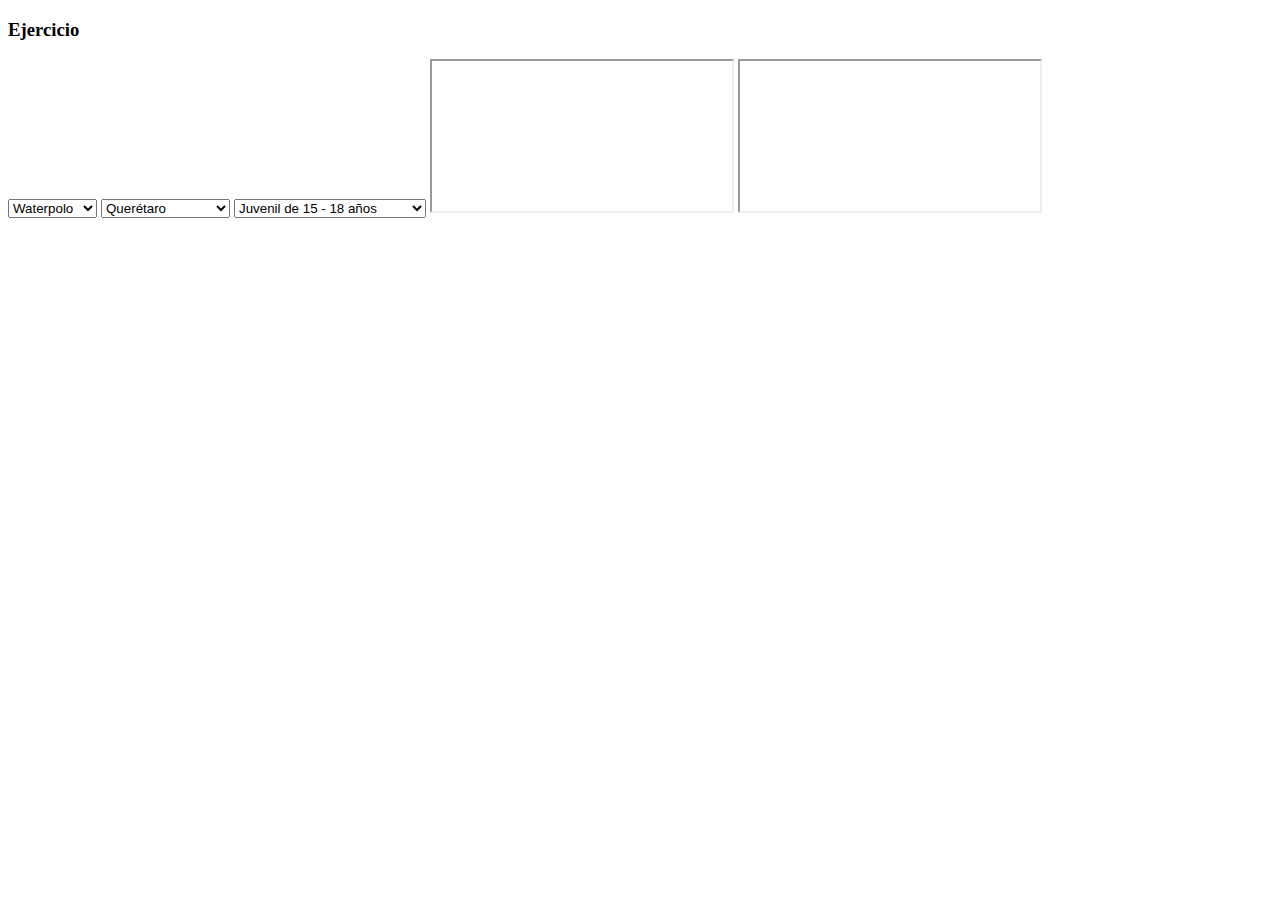
==== iframe.html @ 8d3ff7a0 "tablas" ====
<!DOCTYPE html>
<html>
    <head>
        <meta charset="UTF-8">
        <title>
            Uso de select e iframe en HTML
        </title>
    </head>
    <body>

        <h3> Ejercicio </h3>
        <select>
            <option> Waterpolo </option>
            <option> Atletismo </option>
            <option> Volleybol </option>
            <option> futbol </option>
            <option> Basquetbol </option>
        </select>
        <select>
            <option> Querétaro </option>
            <option> Guadalajara </option>
            <option> Ciudad de México </option>
            <option> Monterrey </option>
            <option> Estado de México </option>
            <option> Veracruz </option>
            <option> Tabasco </option>
            <option> Toronto </option>
            <option> Sydney </option>
            <option> Abu Dhabi </option>
        </select>
        <select>
            <option> Juvenil de 15 - 18 años </option>
            <option> Colegial de 18 - 22 años </option>
            <option> Profesional de 22 - 35 años </option>
            <option> Veteranos de 35 o más años </option>
        </select>
        <iframe scr="https://www.harley-davidson.com/mx/es/index.html" width="auto" height="auto"></iframe>
        <iframe scr="https://www.ultimatesoftware.com/" width="auto" height="auto"></iframe>
    </body>
</html>
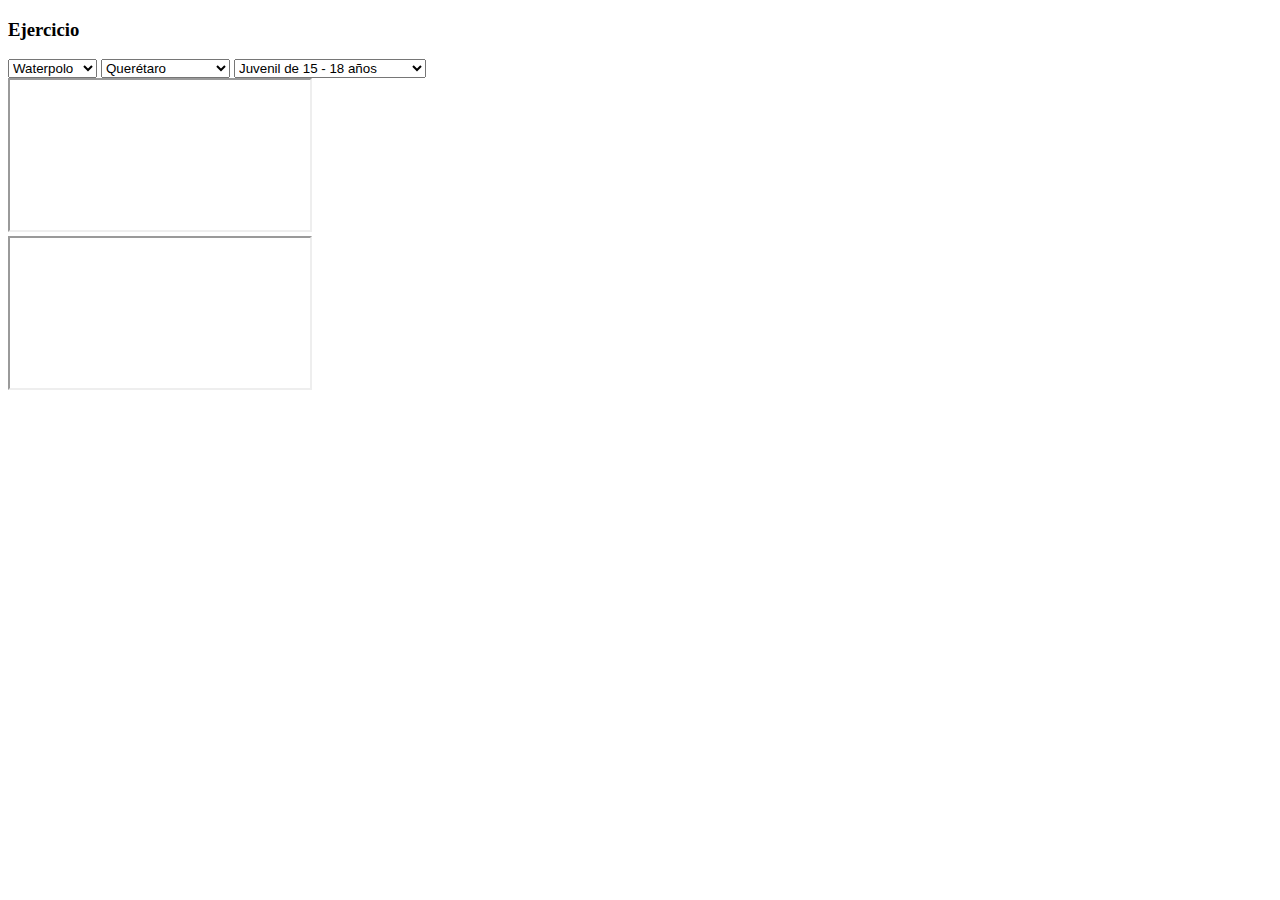
==== commit b0463f20: "iframe" ====
--- a/iframe.html
+++ b/iframe.html
@@ -21,7 +21,7 @@
             <option> Guadalajara </option>
             <option> Ciudad de México </option>
             <option> Monterrey </option>
-            <option> Estado de México </option>
+            <option> Los Angeles </option>
             <option> Veracruz </option>
             <option> Tabasco </option>
             <option> Toronto </option>
@@ -34,7 +34,12 @@
             <option> Profesional de 22 - 35 años </option>
             <option> Veteranos de 35 o más años </option>
         </select>
-        <iframe scr="https://www.harley-davidson.com/mx/es/index.html" width="auto" height="auto"></iframe>
-        <iframe scr="https://www.ultimatesoftware.com/" width="auto" height="auto"></iframe>
+        
+    <hgroup>
+        <iframe scr="https://www.sportingnews.com/mx/nba?gr=www" width="auto" height="auto"></iframe>
+    </hgroup>
+    <hgroup>
+     <iframe scr="https://ligamx.net/" width="auto" height="auto"></iframe>
+    </hgroup>
     </body>
 </html>